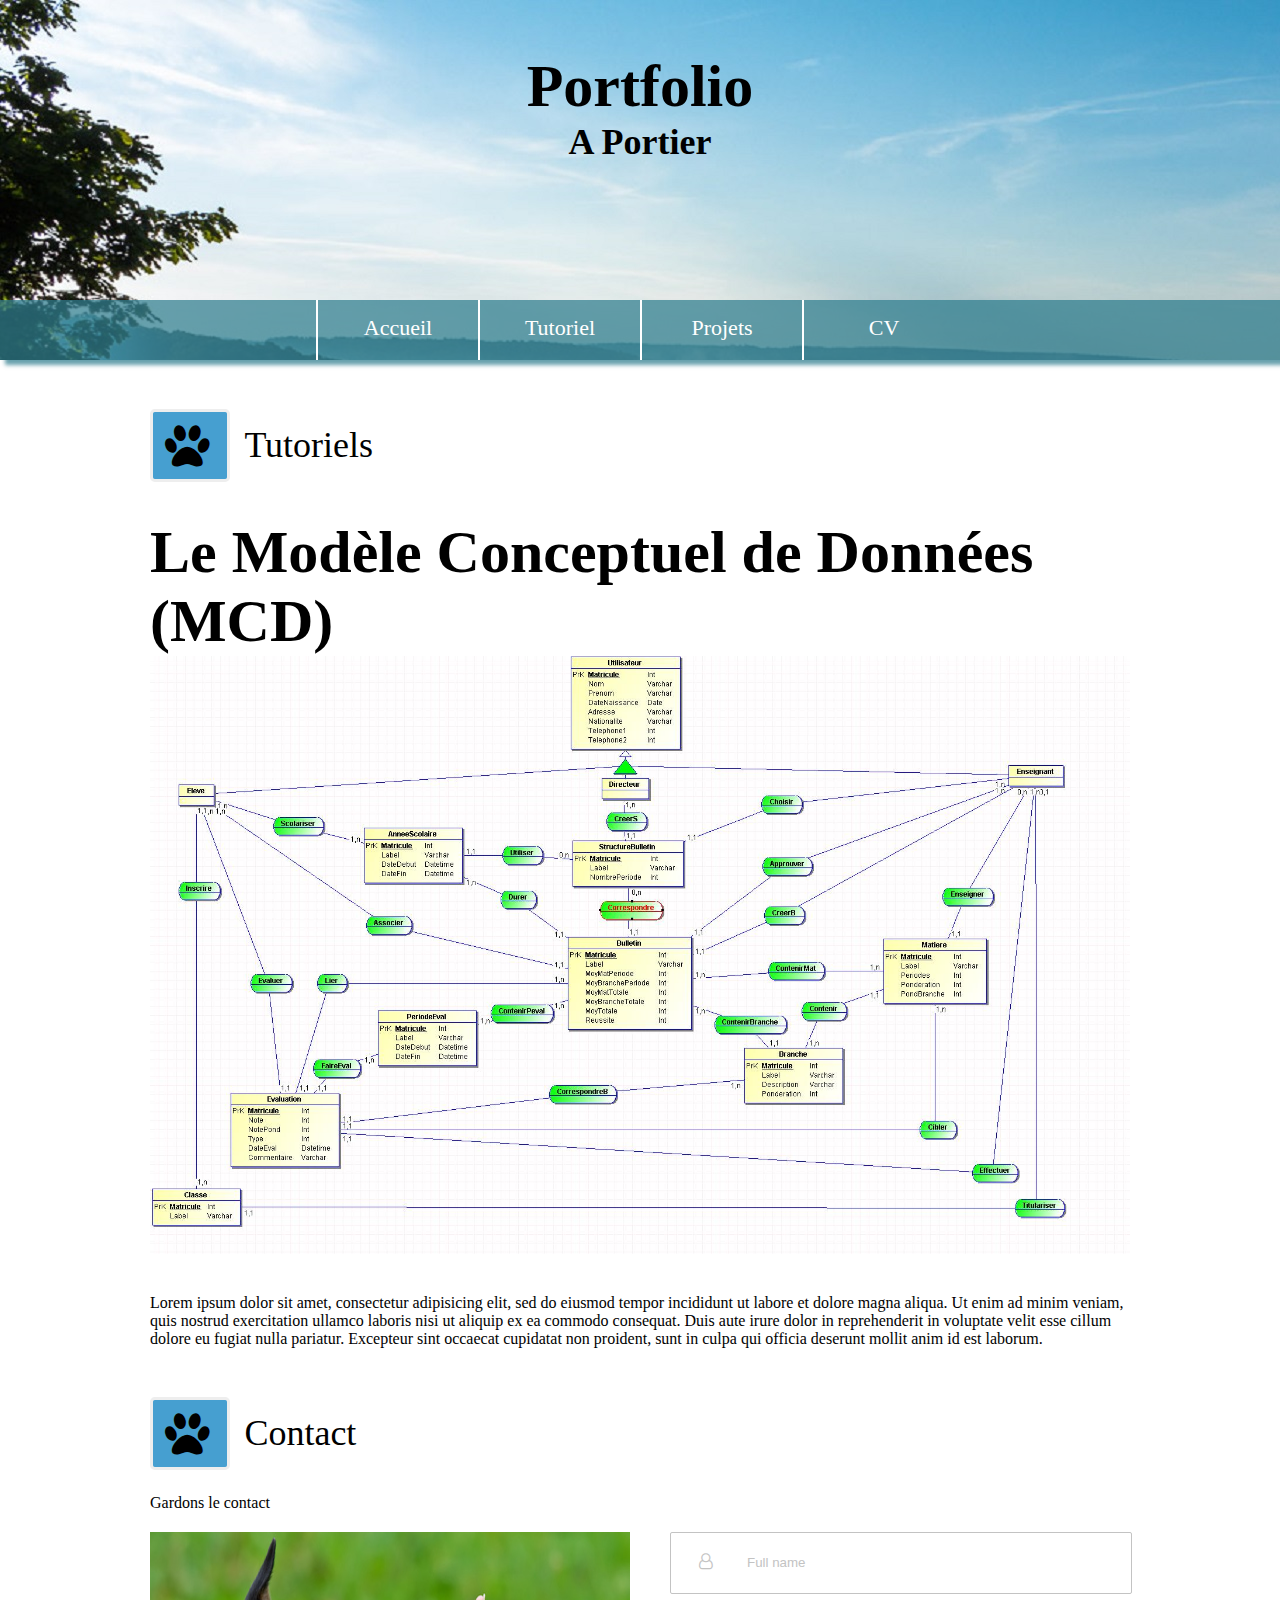
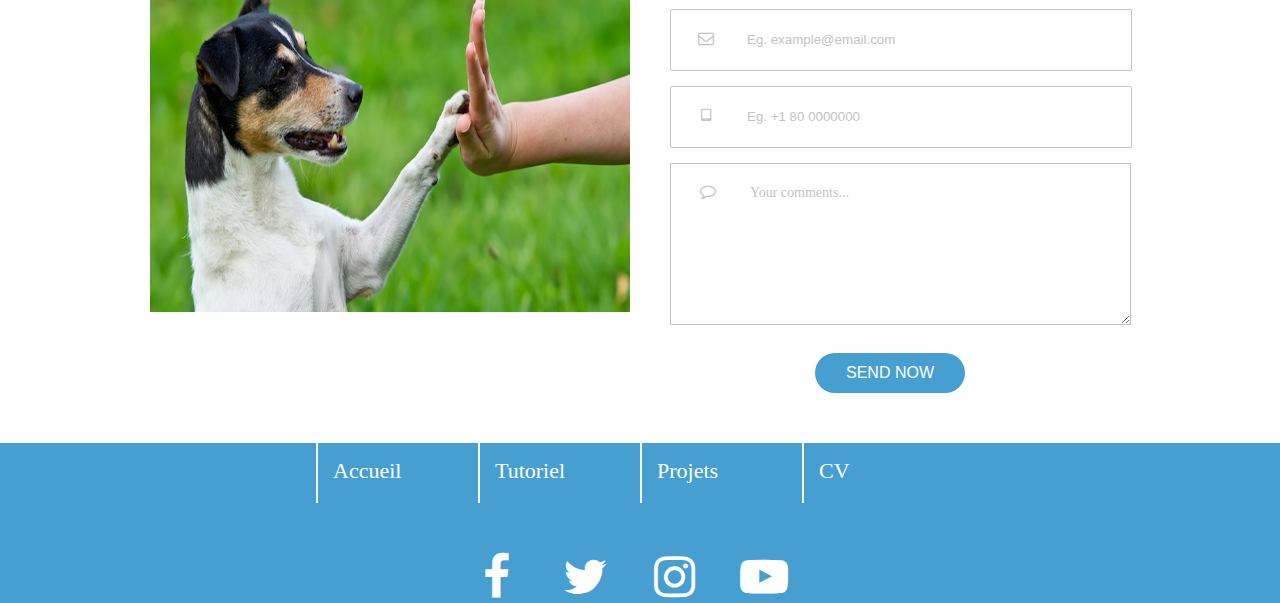
==== mcd.html @ 59111b3e "maj" ====
<!DOCTYPE html>
<html lang="fr" dir="ltr">
  <head>
    <meta charset="utf-8">
    <link rel="stylesheet" href="css/reset.css">
    <link rel="stylesheet" href="css/style.css">
    <link rel="stylesheet" href="https://cdnjs.cloudflare.com/ajax/libs/font-awesome/4.7.0/css/font-awesome.min.css">
    <title>Porfolio A Portier</title>
  </head>

  <body>
    <main>
      <header>
        <h1>Portfolio</h1>
        <h2>A Portier</h2>
        <nav>
          <ul>
            <li><a href="index.html">Accueil</a></li>
            <li><a href="index.html#paragraphe1">Tutoriel</a></li>
            <li><a href="index.html#paragraphe2">Projets</a></li>
            <li><a href="index.html#paragraphe3">CV</a></li>
          </ul>
        </nav>
      </header>
      <div class="pagemcd">
        <section id="paragraphe1">
          <i class="fa fa-paw fa-3x fa-pull-left fa-border"></i><p class ="st">Tutoriels</p>
          <h1>Le Modèle Conceptuel de Données (MCD)</h1>
          <img src="img/mcd2.jpg" alt="mcd">
          <p class = "texte">
            Lorem ipsum dolor sit amet, consectetur adipisicing elit, sed do eiusmod tempor incididunt ut labore et dolore magna aliqua. Ut enim ad minim veniam, quis nostrud exercitation ullamco laboris nisi ut aliquip ex ea commodo consequat. Duis aute irure dolor in reprehenderit in voluptate velit esse cillum dolore eu fugiat nulla pariatur. Excepteur sint occaecat cupidatat non proident, sunt in culpa qui officia deserunt mollit anim id est laborum.
          </p>
        </section>


        <section id="paragraphe4">
          <i class="fa fa-paw fa-3x fa-pull-left fa-border"></i><p class ="st">Contact</p>
          <p class = "texte">Gardons le contact</p>
        </section>
      <section id= "formulaire">

        <img src="img/chien.jpg" alt="chien">

        <form class="" action="formulaire.php" method="POST">
          <fieldset>
            <i class="fa fa-user-o fa-1x"></i>
            <input type="text" name="fullname" value="Full name">
          </fieldset>
          <fieldset>
            <i class="fa fa-envelope-o"></i>
            <input type="email" name="mail" value="Eg. example@email.com">
          </fieldset>
          <fieldset>
            <i class="fa fa-tablet"></i>
            <input type="tel" name="tel" value="Eg. +1 80 0000000">
          </fieldset>
          <div class="commentaire">
            <i class="fa fa-comment-o">
            <span>Your comments...</span>
            </i>
            <textarea name="comment"></textarea>
          </div>
          <input type="submit" name="bouton" id="bouton" value="SEND NOW">
        </form>
      </section>
      </div>
      <footer>
        <ul>
          <li><a href="index.html">Accueil</a></li>
          <li><a href="#paragraphe1">Tutoriel</a></li>
          <li><a href="#paragraphe2">Projets</a></li>
          <li><a href="#paragraphe3">CV</a></li>
        </ul>
        <p class="pictos">
          <i class="fa fa-facebook  fa-3x fa-inverse" ></i>
          <i class="fa fa-twitter  fa-3x fa-inverse"></i>
          <i class="fa fa-instagram fa-3x" style="color:white"></i>
          <i class="fa fa-youtube-play fa-3x fa-inverse"></i>
        </p>
      </footer>

    </main>
  </body>
</html>
---- css/style.css ----
@import url(reset.css);
/*@font-face {
    font-family: "Trebuchet MS";
    src: url(TrebuchetMS.ttf);
}*/

body
{
  font-family:"Trebuchet MS",serif;
  /*font-size: 10px;*/
  height:100%;
}
/* header avec texte*/
header
{
  height:360px;
  background: url("../img/Quatre_fils_Aymon.jpg") no-repeat;
  box-shadow: 5px 5px 4px rgba(48, 126, 142, 0.73);
  text-align: center;
  position: relative;
}

h1
{
  font-size: 60px;
  padding-top: 52px;
}

h2
{
  font-size: 36px;
}

/*barre de navigation*/
nav
{
  height:60px;
  background: rgba(48, 126, 142, 0.73);
  position: absolute;
  bottom: 0;
  width:100%;
}

ul
{
  display:flex;
  justify-content: center;
  height: 60px;
}

li
{
  width: 130px;
  font-size: 22px;
  padding: 15px;
  color:white;
}

li:hover
{
  background: #258fe8;
  margin:0;
}

a
{
  text-decoration: none;
  color:white;
}

li:nth-child(odd)
{
  border-left: 2px solid white;
  border-right: 2px solid white;
}

/* mise en page des sections*/
.page, .pagemcd
{
  width: 980px;
  margin: auto;
}
p{
  color:black;
}

#paragraphe1, #paragraphe2, #paragraphe3
{
    margin-top: 5%;
    margin-bottom:5%;
}

.st
{
 font-size:36px;
 padding-top: 15px
}

i
{
  width : 50px;
  height: 50px;
  float: none;
  background: rgba(70, 159, 208,1);
}

.texte
{
  margin-top:40px;
}

.image
{
  margin-top: 40px;
  padding-bottom: 0;
}

 /* images du premier paragraphe*/
.image div
{
  height : 200px;
  display: flex;
  flex-direction: row;
  justify-content: space-between;
  margin : 1% 0;
}

figure img{
  width:200px;
  height:200px;
  border: 1px solid blue;
}

figure img:hover{
  box-shadow: : 0 0 5px 5px blue;
}

figure p{
  text-align: center;
}

.pagemcd img{
  width:100%;
}


/* mise en page du troisième paragraphe*/
#formulaire
{
  display:flex;
  margin-top: 20px;
}

#formulaire img
{
  width:480px;
  height:380px;
  margin-right: 40px;
}

fieldset
 {
   width: 460px;
   height:40px;
   border: 1px solid #c3c3c3;
   border-radius: 2px;
   color:#c3c3c3;
   padding-top:20px;
   margin-bottom: 15px;

 }
 input
 {
   border:none;
   color:#c3c3c3
 }

fieldset i
 {
    width : 70px;
    height:100%;
    text-align: center;
    background: none;
 }

.commentaire
{
  position: relative;
  height : 160px;
}

.commentaire i
{
  position:absolute;
  padding-left: 30px;
  padding-top:20px;
  color:#c3c3c3;
  background: none;
  width:100%;
}

i span
{
  color:#c3c3c3;
  font-family: "Trebuchet MS";
  font-size: 14px;
  padding-left: 30px;
}

textarea
 {
   width:98.5%;
   height:97%;
   border: 1px solid #c3c3c3;
 }

#bouton
{
    width:150px;
    height:40px;
    background: rgba(70, 159, 208, 1);
    border-radius: 50px;
    margin-left: 145px;
    margin-top: 30px;
    color: white;
    font-size: 16px;
  }


/* pied de page*/
footer {
  background: rgba(70, 159, 208, 1);
  height:160px;
  margin-top:50px;
}

.pictos{
  text-align: center;
  padding-top: 50px;
}

p i
{
  width:65px;
  margin-right:20px;
}
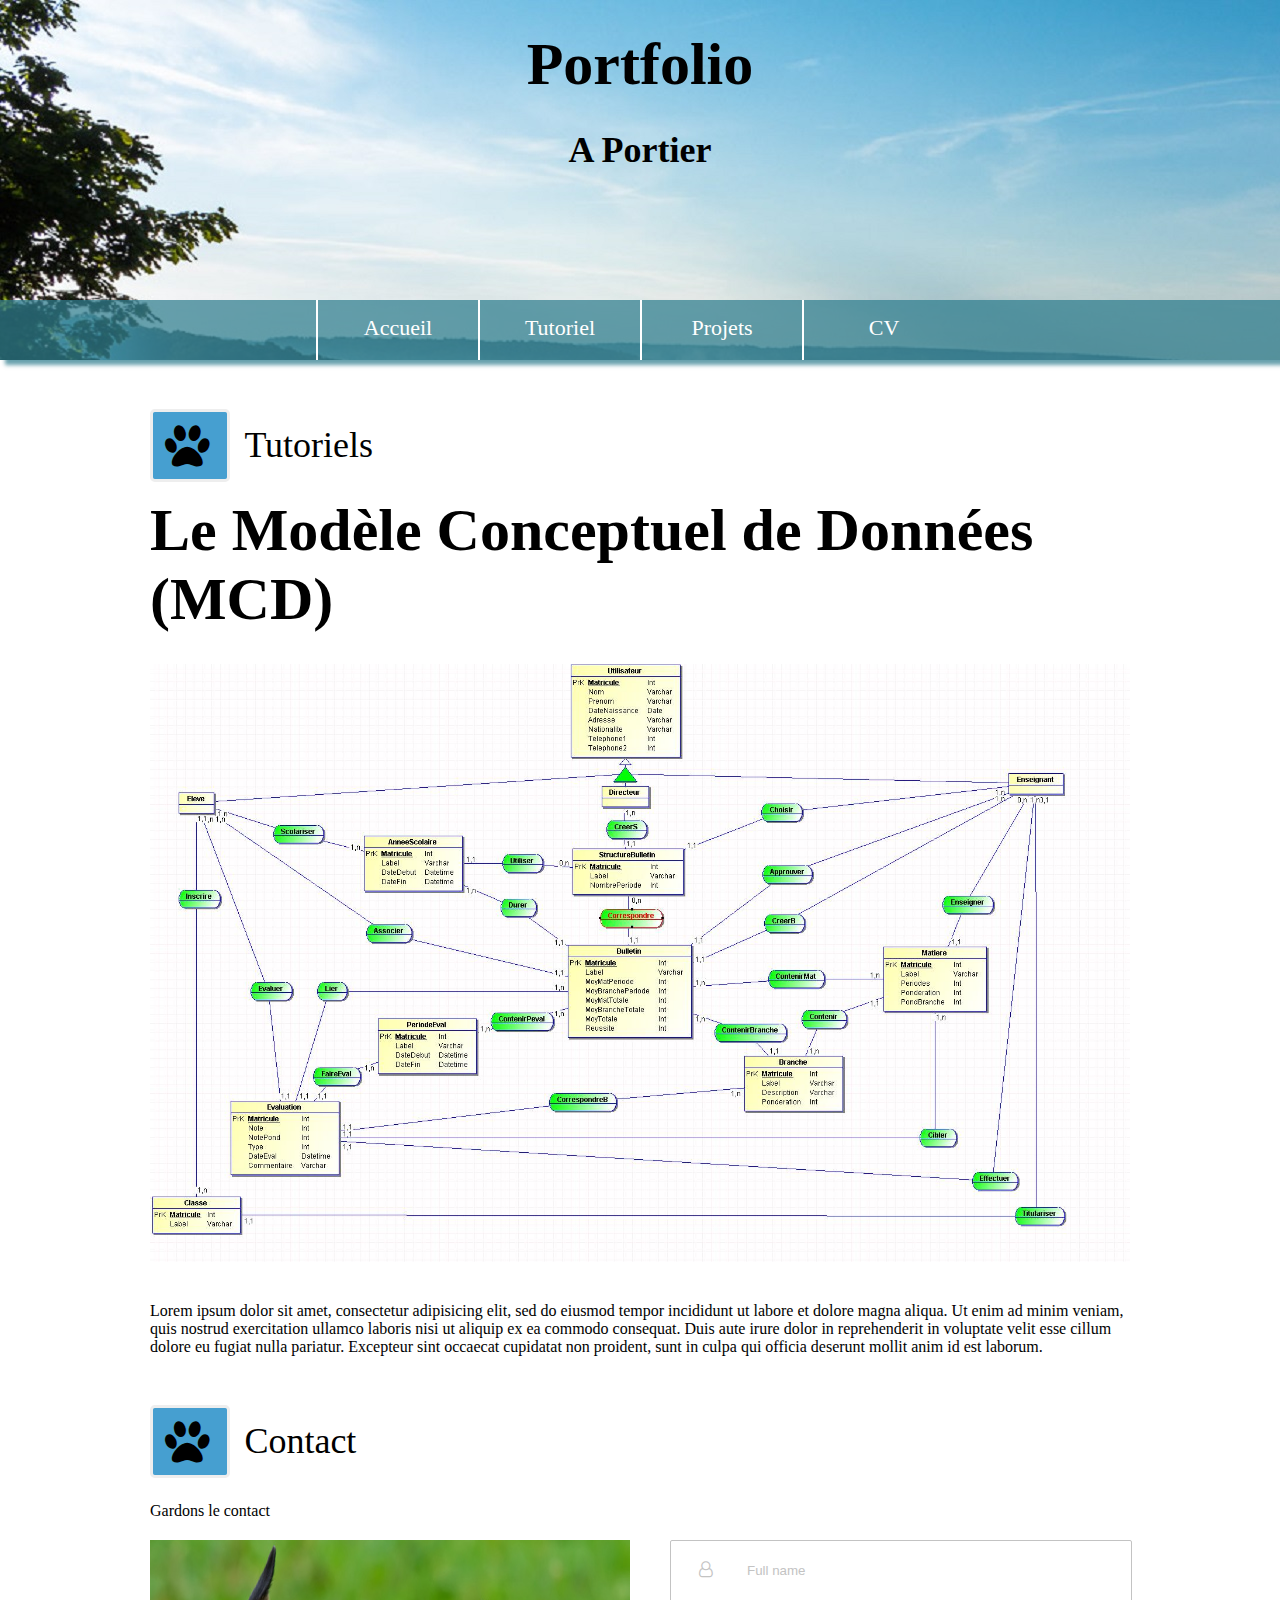
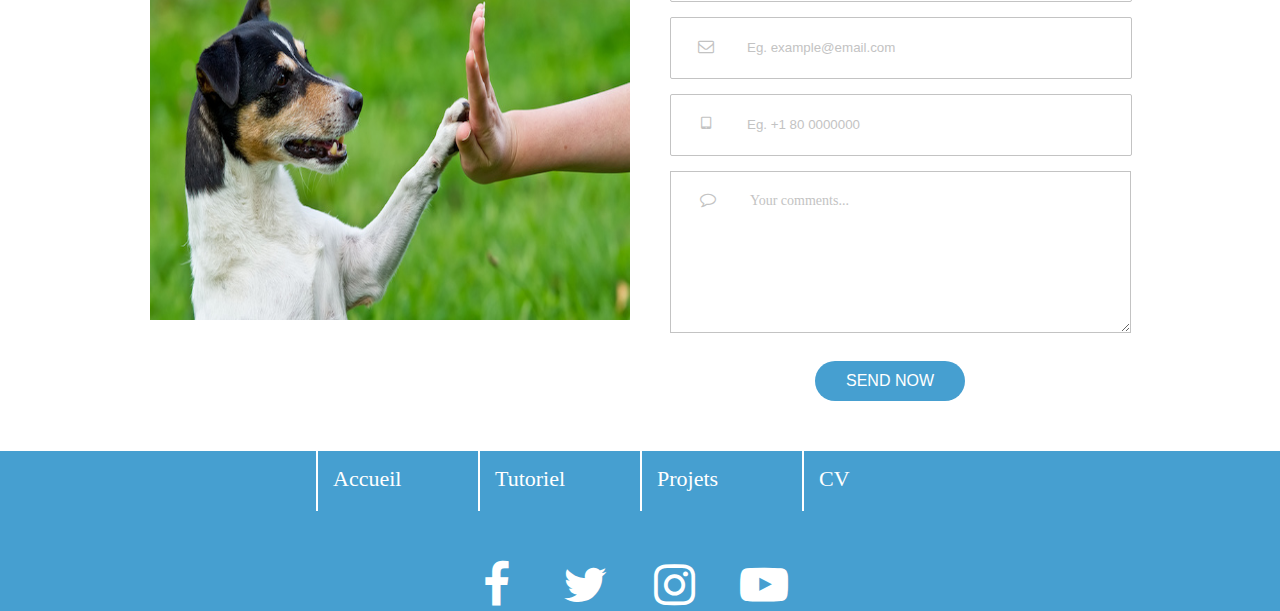
==== commit 5dbc8865: "maj" ====
--- a/mcd.html
+++ b/mcd.html
@@ -23,47 +23,47 @@
           </ul>
         </nav>
       </header>
-      <div class="pagemcd">
-        <section id="paragraphe1">
-          <i class="fa fa-paw fa-3x fa-pull-left fa-border"></i><p class ="st">Tutoriels</p>
-          <h1>Le Modèle Conceptuel de Données (MCD)</h1>
-          <img src="img/mcd2.jpg" alt="mcd">
-          <p class = "texte">
-            Lorem ipsum dolor sit amet, consectetur adipisicing elit, sed do eiusmod tempor incididunt ut labore et dolore magna aliqua. Ut enim ad minim veniam, quis nostrud exercitation ullamco laboris nisi ut aliquip ex ea commodo consequat. Duis aute irure dolor in reprehenderit in voluptate velit esse cillum dolore eu fugiat nulla pariatur. Excepteur sint occaecat cupidatat non proident, sunt in culpa qui officia deserunt mollit anim id est laborum.
-          </p>
-        </section>
+        <div class="pagemcd">
+          <section id="paragraphe1">
+            <i class="fa fa-paw fa-3x fa-pull-left fa-border"></i><p class ="st">Tutoriels</p>
+            <h1>Le Modèle Conceptuel de Données (MCD)</h1>
+            <img src="img/mcd2.jpg" alt="mcd">
+            <p class = "texte">
+              Lorem ipsum dolor sit amet, consectetur adipisicing elit, sed do eiusmod tempor incididunt ut labore et dolore magna aliqua. Ut enim ad minim veniam, quis nostrud exercitation ullamco laboris nisi ut aliquip ex ea commodo consequat. Duis aute irure dolor in reprehenderit in voluptate velit esse cillum dolore eu fugiat nulla pariatur. Excepteur sint occaecat cupidatat non proident, sunt in culpa qui officia deserunt mollit anim id est laborum.
+            </p>
+          </section>
 
 
-        <section id="paragraphe4">
-          <i class="fa fa-paw fa-3x fa-pull-left fa-border"></i><p class ="st">Contact</p>
-          <p class = "texte">Gardons le contact</p>
+          <section id="paragraphe4">
+            <i class="fa fa-paw fa-3x fa-pull-left fa-border"></i><p class ="st">Contact</p>
+            <p class = "texte">Gardons le contact</p>
+          </section>
+        <section id= "formulaire">
+
+          <img src="img/chien.jpg" alt="chien">
+
+          <form class="" action="formulaire.php" method="POST">
+            <fieldset>
+              <i class="fa fa-user-o fa-1x"></i>
+              <input type="text" name="fullname" value="Full name">
+            </fieldset>
+            <fieldset>
+              <i class="fa fa-envelope-o"></i>
+              <input type="email" name="mail" value="Eg. example@email.com">
+            </fieldset>
+            <fieldset>
+              <i class="fa fa-tablet"></i>
+              <input type="tel" name="tel" value="Eg. +1 80 0000000">
+            </fieldset>
+            <div class="commentaire">
+              <i class="fa fa-comment-o">
+              <span>Your comments...</span>
+              </i>
+              <textarea name="comment"></textarea>
+            </div>
+            <input type="submit" name="bouton" id="bouton" value="SEND NOW">
+          </form>
         </section>
-      <section id= "formulaire">
-
-        <img src="img/chien.jpg" alt="chien">
-
-        <form class="" action="formulaire.php" method="POST">
-          <fieldset>
-            <i class="fa fa-user-o fa-1x"></i>
-            <input type="text" name="fullname" value="Full name">
-          </fieldset>
-          <fieldset>
-            <i class="fa fa-envelope-o"></i>
-            <input type="email" name="mail" value="Eg. example@email.com">
-          </fieldset>
-          <fieldset>
-            <i class="fa fa-tablet"></i>
-            <input type="tel" name="tel" value="Eg. +1 80 0000000">
-          </fieldset>
-          <div class="commentaire">
-            <i class="fa fa-comment-o">
-            <span>Your comments...</span>
-            </i>
-            <textarea name="comment"></textarea>
-          </div>
-          <input type="submit" name="bouton" id="bouton" value="SEND NOW">
-        </form>
-      </section>
       </div>
       <footer>
         <ul>
--- a/css/style.css
+++ b/css/style.css
@@ -23,7 +23,8 @@
 h1
 {
   font-size: 60px;
-  padding-top: 52px;
+  padding-top: 30px;
+  padding-bottom: 30px;
 }
 
 h2
@@ -122,7 +123,7 @@
   display: flex;
   flex-direction: row;
   justify-content: space-between;
-  margin : 1% 0;
+  margin : 10% 0;
 }
 
 figure img{
@@ -132,7 +133,7 @@
 }
 
 figure img:hover{
-  box-shadow: : 0 0 5px 5px blue;
+  box-shadow:  0 0 5px 5px blue;
 }
 
 figure p{
